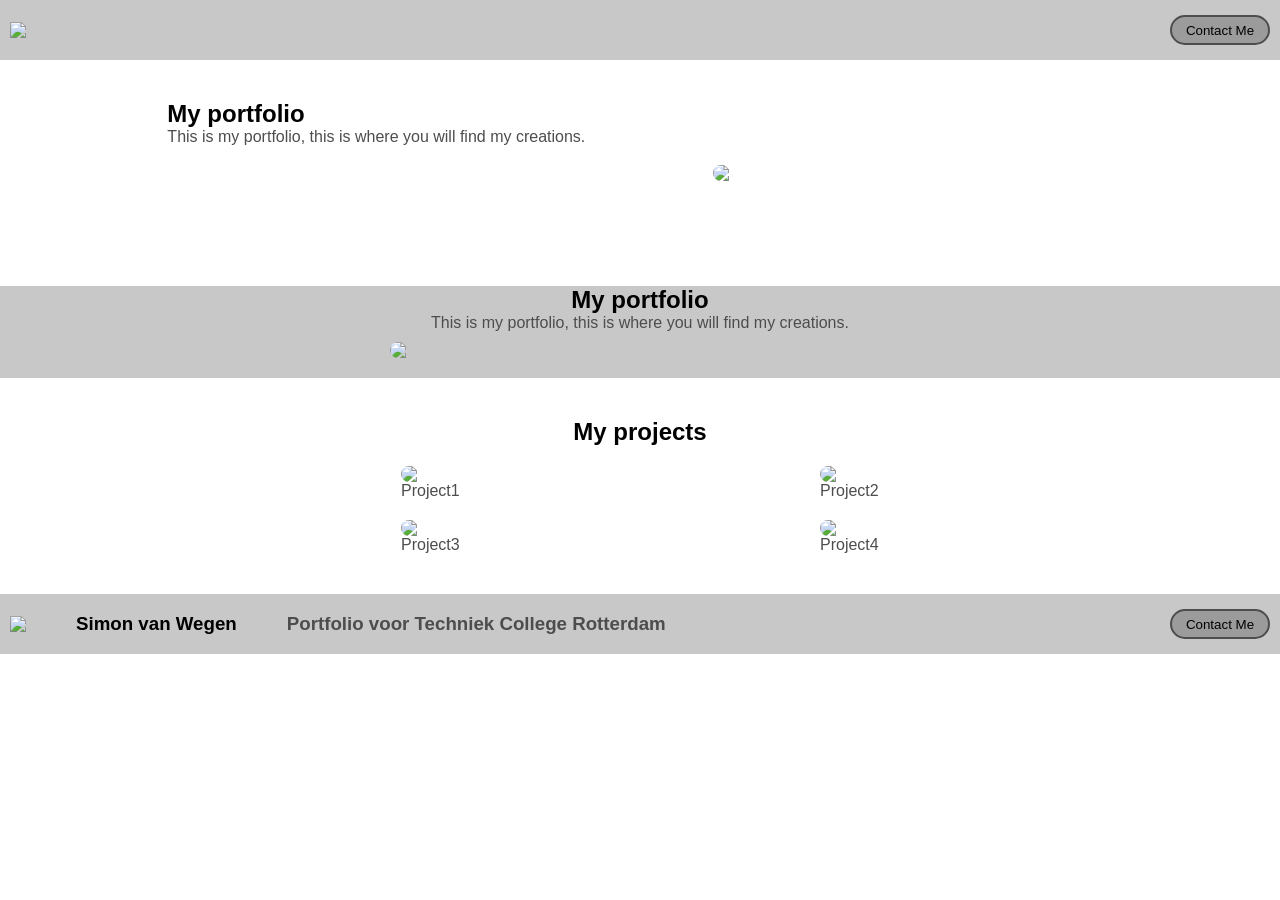
==== frontend opdr 4/index.html @ efcb5968 "opdracht 4 wip" ====
<!DOCTYPE html>
<html lang="en">
  <head>
    <meta charset="UTF-8">
    <title>flexbox portfolio</title>
    <link rel="stylesheet" href="style.css">
  </head>
  <body>
    <nav class="navbar">
      <img class="logo" src="https://placehold.co/40?text=*&font=oswald">
      <button class="contact">Contact Me</button>
    </nav>

    <section class="section1">

      <div class="text1">
        <h1>My portfolio</h1>
        <p class="p1" >This is my portfolio, this is where you will find my creations.</p>
      </div>

      <img src="https://placehold.co/400x300" class="image1">
    </section>

    <section class="section2">
      <div class="text2">
        <h1>My portfolio</h1>
        <p class="p1" >This is my portfolio, this is where you will find my creations.</p>
      </div>
      <img src="https://placehold.co/500x300" class="image2">
    </section>

    <section class="projects">
        <h1>My projects</h1>

        <div class="row">
          <div class="card">
            <img src="https://placehold.co/400x300" class="image1">
            <p>Project1</p>
          </div>
          <div class="card">
            <img src="https://placehold.co/400x300" class="image1">
            <p>Project2</p>
          </div>
        </div>

        <div class="row">
          <div class="card">
            <img src="https://placehold.co/400x300" class="image1">
            <p>Project3</p>
          </div>
          <div class="card">
            <img src="https://placehold.co/400x300" class="image1">
            <p>Project4</p>
          </div>
        </div>

    </section>

    <footer>
      <img class="logo" src="https://placehold.co/40?text=*&font=oswald">
      <h3 class="footertext1">Simon van Wegen</h3>
      <h3 class="footertext2">Portfolio voor Techniek College Rotterdam</h3>
      <button class="contact">Contact Me</button>
    </footer>
  </body>
</html>

<script>

const cards = document.querySelectorAll(".card");

cards.forEach((card) => {

  card.addEventListener("mousemove", (e) => {

    const rect = card.getBoundingClientRect();

    const x = e.clientX - rect.left;
    const y = e.clientY - rect.top;

    const centerX = rect.width / 2;
    const centerY = rect.height / 2;

    const rotateX = -(y - centerY) / 10;
    const rotateY = (x - centerX) / 10;

    card.style.transform =
      `rotateX(${rotateX}deg) rotateY(${rotateY}deg)`;

  });

  card.addEventListener("mouseleave", () => {

    card.style.transform =
      "rotateX(0deg) rotateY(0deg)";

  });

});

</script>
---- frontend opdr 4/style.css ----
* {
  font-family: Arial, sans-serif;
  margin: 0;
  padding: 0;
  box-sizing: border-box;
}

p {
  color: rgb(77, 77, 77);
}

.navbar {
  height: 60px;
  background-color: rgb(200, 200, 200);
  display: flex;
  justify-content: center;
  align-items: center;
}

.logo {
  margin-left: 10px;
}

.button, .contact {
  background: rgb(155, 155, 155);
  color: black;
  text-decoration: none;
  border-radius: 20px;
  border: 2px solid rgb(77, 77, 77);
  margin-left: auto;
  margin-right: 10px;
  display: flex;
  justify-content: center;
  align-items: center;
  transition: 300ms;
}
.button:hover, .contact:hover {
  transform: scale(1.1);
  cursor: pointer;
}
.button:active, .contact:active {
  background: rgb(77, 77, 77);
  transform: scale(1);
  transition: 100ms;
}

.contact {
  width: 100px;
  height: 30px;
  display: flex;
  justify-content: center;
  align-items: center;
}

.section1 {
  display: flex;
  justify-content: space-evenly;
  align-items: center;
  padding: 40px;
}

.text1 {
  max-width: 500px;
  margin-bottom: 100px;
}

.image1 {
  border-radius: 15px;
  max-width: 400px;
  width: 100%;
}

.section2 {
  flex-direction: column;
  display: flex;
  justify-content: center;
  align-items: center;
  background-color: rgb(200, 200, 200);
  padding-bottom: 20px;
}

.text2 {
  max-width: 500px;
  margin-bottom: 10px;
  text-align: center;
}

.image2 {
  border-radius: 15px;
  max-width: 500px;
  width: 100%;
}

.projects {
  text-align: center;
  padding: 40px;
}

.row {
  display: flex;
  justify-content: space-evenly;
  align-items: center;
  margin-top: 20px;
  flex-wrap: wrap;
  perspective: 1000px;
}

.card {
  display: flex;
  flex-direction: column;
  align-items: flex-start;
  border-radius: 15px;
  transform-style: preserve-3d;
  transition: transform 0.1s ease, box-shadow 0.2s ease;
  will-change: transform;
}
.card:hover {
  box-shadow: 0 15px 35px rgba(0, 0, 0, 0.2);
}

footer {
  height: 60px;
  background-color: rgb(200, 200, 200);
  display: flex;
  justify-content: flex-start;
  align-items: center;
  gap: 50px;
}
footer .footertext2 {
  color: rgb(77, 77, 77);
}/*# sourceMappingURL=style.css.map */
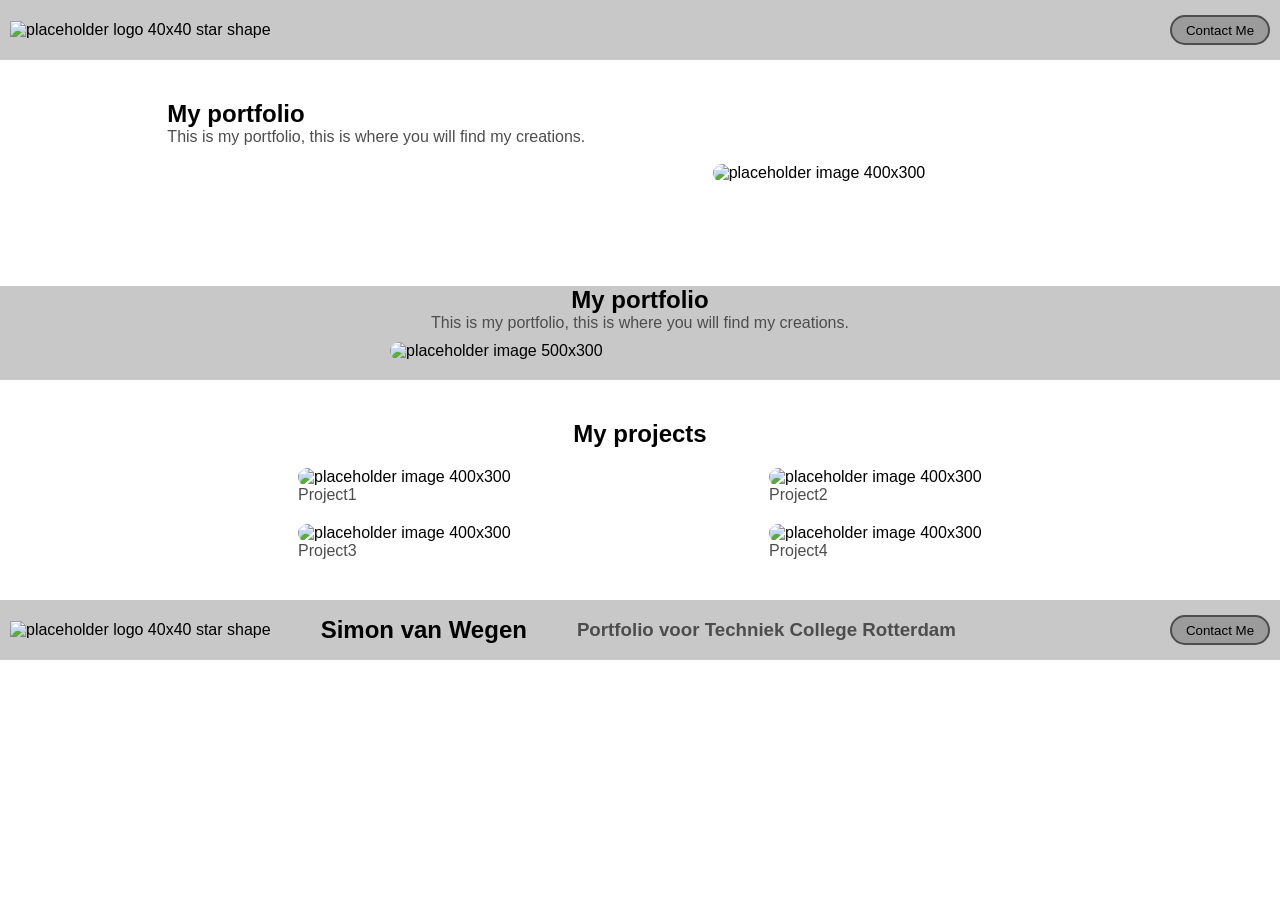
==== commit 99961bb1: "wcag compliant" ====
--- a/frontend opdr 4/index.html
+++ b/frontend opdr 4/index.html
@@ -7,7 +7,7 @@
   </head>
   <body>
     <nav class="navbar">
-      <img class="logo" src="https://placehold.co/40?text=*&font=oswald">
+      <img class="logo" src="https://placehold.co/40?text=*&font=oswald" alt="placeholder logo 40x40 star shape">
       <button class="contact">Contact Me</button>
     </nav>
 
@@ -18,7 +18,7 @@
         <p class="p1" >This is my portfolio, this is where you will find my creations.</p>
       </div>
 
-      <img src="https://placehold.co/400x300" class="image1">
+      <img src="https://placehold.co/400x300" class="image1" alt="placeholder image 400x300">
     </section>
 
     <section class="section2">
@@ -26,7 +26,7 @@
         <h1>My portfolio</h1>
         <p class="p1" >This is my portfolio, this is where you will find my creations.</p>
       </div>
-      <img src="https://placehold.co/500x300" class="image2">
+      <img src="https://placehold.co/500x300" class="image2" alt="placeholder image 500x300">
     </section>
 
     <section class="projects">
@@ -34,22 +34,22 @@
 
         <div class="row">
           <div class="card">
-            <img src="https://placehold.co/400x300" class="image1">
+            <img src="https://placehold.co/400x300" class="image1" alt="placeholder image 400x300">
             <p>Project1</p>
           </div>
           <div class="card">
-            <img src="https://placehold.co/400x300" class="image1">
+            <img src="https://placehold.co/400x300" class="image1" alt="placeholder image 400x300">
             <p>Project2</p>
           </div>
         </div>
 
         <div class="row">
           <div class="card">
-            <img src="https://placehold.co/400x300" class="image1">
+            <img src="https://placehold.co/400x300" class="image1" alt="placeholder image 400x300">
             <p>Project3</p>
           </div>
           <div class="card">
-            <img src="https://placehold.co/400x300" class="image1">
+            <img src="https://placehold.co/400x300" class="image1" alt="placeholder image 400x300">
             <p>Project4</p>
           </div>
         </div>
@@ -57,8 +57,8 @@
     </section>
 
     <footer>
-      <img class="logo" src="https://placehold.co/40?text=*&font=oswald">
-      <h3 class="footertext1">Simon van Wegen</h3>
+      <img class="logo" src="https://placehold.co/40?text=*&font=oswald" alt="placeholder logo 40x40 star shape">
+      <h2 class="footertext1">Simon van Wegen</h2>
       <h3 class="footertext2">Portfolio voor Techniek College Rotterdam</h3>
       <button class="contact">Contact Me</button>
     </footer>
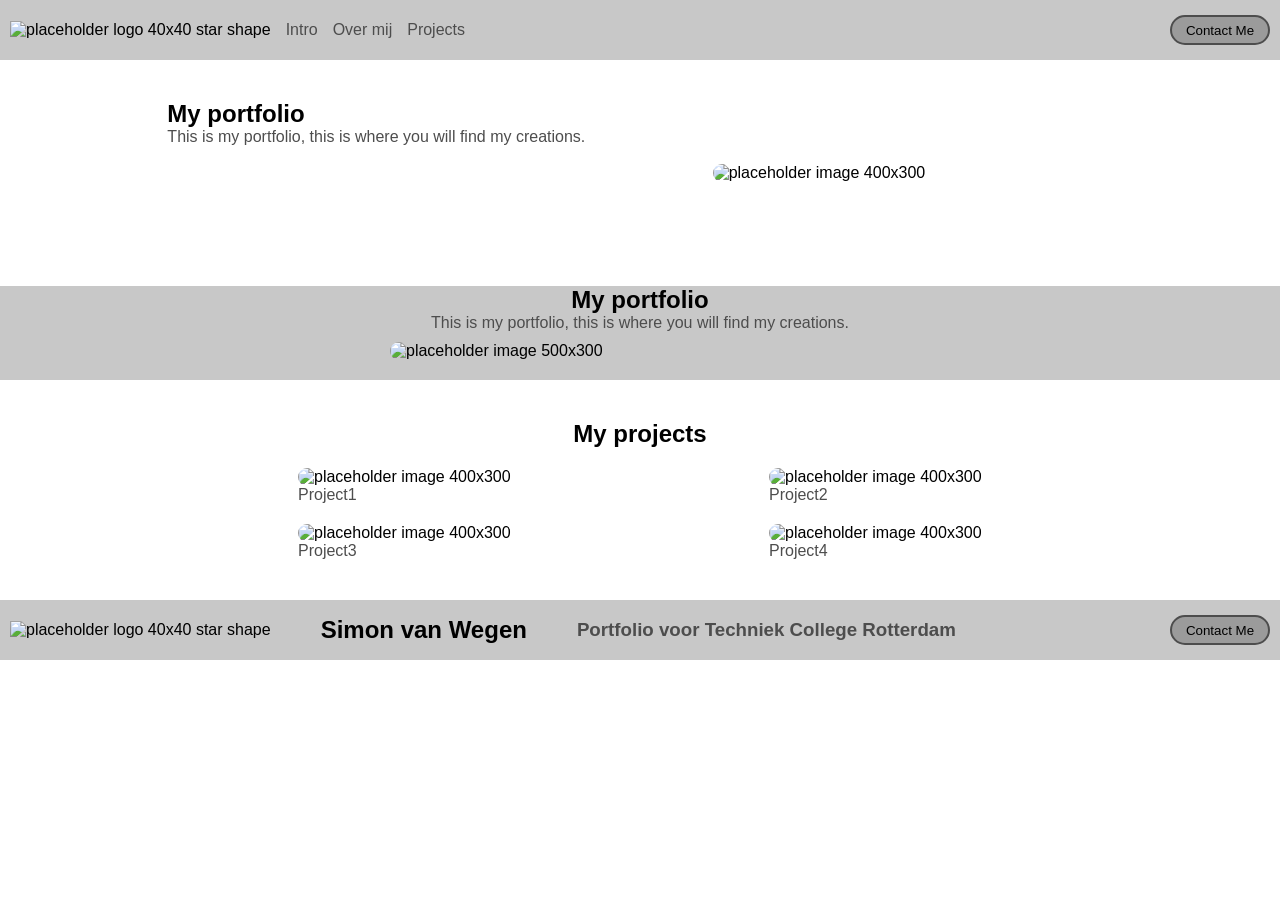
==== commit dfc078d6: "remove divs" ====
--- a/frontend opdr 4/index.html
+++ b/frontend opdr 4/index.html
@@ -8,59 +8,62 @@
   <body>
     <nav class="navbar">
       <img class="logo" src="https://placehold.co/40?text=*&font=oswald" alt="placeholder logo 40x40 star shape">
+      <a href="#intro" class="navintro">Intro</a>
+      <a href="#over mij" class="navovermij">Over mij</a>
+      <a href="#projects" class="navprojects">Projects</a>
       <button class="contact">Contact Me</button>
     </nav>
 
-    <section class="section1">
+    <section id="intro" class="section1">
 
-      <div class="text1">
+      <container class="text1">
         <h1>My portfolio</h1>
         <p class="p1" >This is my portfolio, this is where you will find my creations.</p>
-      </div>
+      </container>
 
       <img src="https://placehold.co/400x300" class="image1" alt="placeholder image 400x300">
     </section>
 
-    <section class="section2">
-      <div class="text2">
+    <section id="over mij" class="section2">
+      <container class="text2">
         <h1>My portfolio</h1>
         <p class="p1" >This is my portfolio, this is where you will find my creations.</p>
-      </div>
+      </container>
       <img src="https://placehold.co/500x300" class="image2" alt="placeholder image 500x300">
     </section>
 
-    <section class="projects">
+    <section id="projects" class="projects">
         <h1>My projects</h1>
 
-        <div class="row">
-          <div class="card">
+        <container class="row">
+          <container class="card">
             <img src="https://placehold.co/400x300" class="image1" alt="placeholder image 400x300">
             <p>Project1</p>
-          </div>
-          <div class="card">
+          </container>
+          <container class="card">
             <img src="https://placehold.co/400x300" class="image1" alt="placeholder image 400x300">
             <p>Project2</p>
-          </div>
-        </div>
+          </container>
+        </container>
 
-        <div class="row">
-          <div class="card">
+        <container class="row">
+          <container class="card">
             <img src="https://placehold.co/400x300" class="image1" alt="placeholder image 400x300">
             <p>Project3</p>
-          </div>
-          <div class="card">
+          </container>
+          <container class="card">
             <img src="https://placehold.co/400x300" class="image1" alt="placeholder image 400x300">
             <p>Project4</p>
-          </div>
-        </div>
+          </container>
+        </container>
 
     </section>
 
-    <footer>
+    <footer class="footer">
       <img class="logo" src="https://placehold.co/40?text=*&font=oswald" alt="placeholder logo 40x40 star shape">
       <h2 class="footertext1">Simon van Wegen</h2>
       <h3 class="footertext2">Portfolio voor Techniek College Rotterdam</h3>
-      <button class="contact">Contact Me</button>
+      <button class="contactfooter">Contact Me</button>
     </footer>
   </body>
 </html>
--- a/frontend opdr 4/style.css
+++ b/frontend opdr 4/style.css
@@ -15,13 +15,18 @@
   display: flex;
   justify-content: center;
   align-items: center;
+  gap: 15px;
 }
 
+.navintro, .navprojects, .navovermij {
+  color: rgb(77, 77, 77);
+  text-decoration: none;
+}
 .logo {
   margin-left: 10px;
 }
 
-.button, .contact {
+.button, .contact, .contactfooter {
   background: rgb(155, 155, 155);
   color: black;
   text-decoration: none;
@@ -34,17 +39,17 @@
   align-items: center;
   transition: 300ms;
 }
-.button:hover, .contact:hover {
+.button:hover, .contact:hover, .contactfooter:hover {
   transform: scale(1.1);
   cursor: pointer;
 }
-.button:active, .contact:active {
+.button:active, .contact:active, .contactfooter:active {
   background: rgb(77, 77, 77);
   transform: scale(1);
   transition: 100ms;
 }
 
-.contact {
+.contact, .contactfooter {
   width: 100px;
   height: 30px;
   display: flex;
@@ -117,15 +122,31 @@
 .card:hover {
   box-shadow: 0 15px 35px rgba(0, 0, 0, 0.2);
 }
+.card img {
+  border-radius: 15px;
+}
 
-footer {
-  height: 60px;
+.footer {
+  min-height: 60px;
+  height: auto;
   background-color: rgb(200, 200, 200);
   display: flex;
   justify-content: flex-start;
   align-items: center;
   gap: 50px;
 }
-footer .footertext2 {
+.footer .footertext2 {
   color: rgb(77, 77, 77);
+}
+
+@media (max-width: 768px) {
+  .footer {
+    flex-direction: column;
+    text-align: center;
+    gap: 15px;
+  }
+  .contactfooter {
+    margin: 0;
+    margin-bottom: 15px;
+  }
 }/*# sourceMappingURL=style.css.map */
